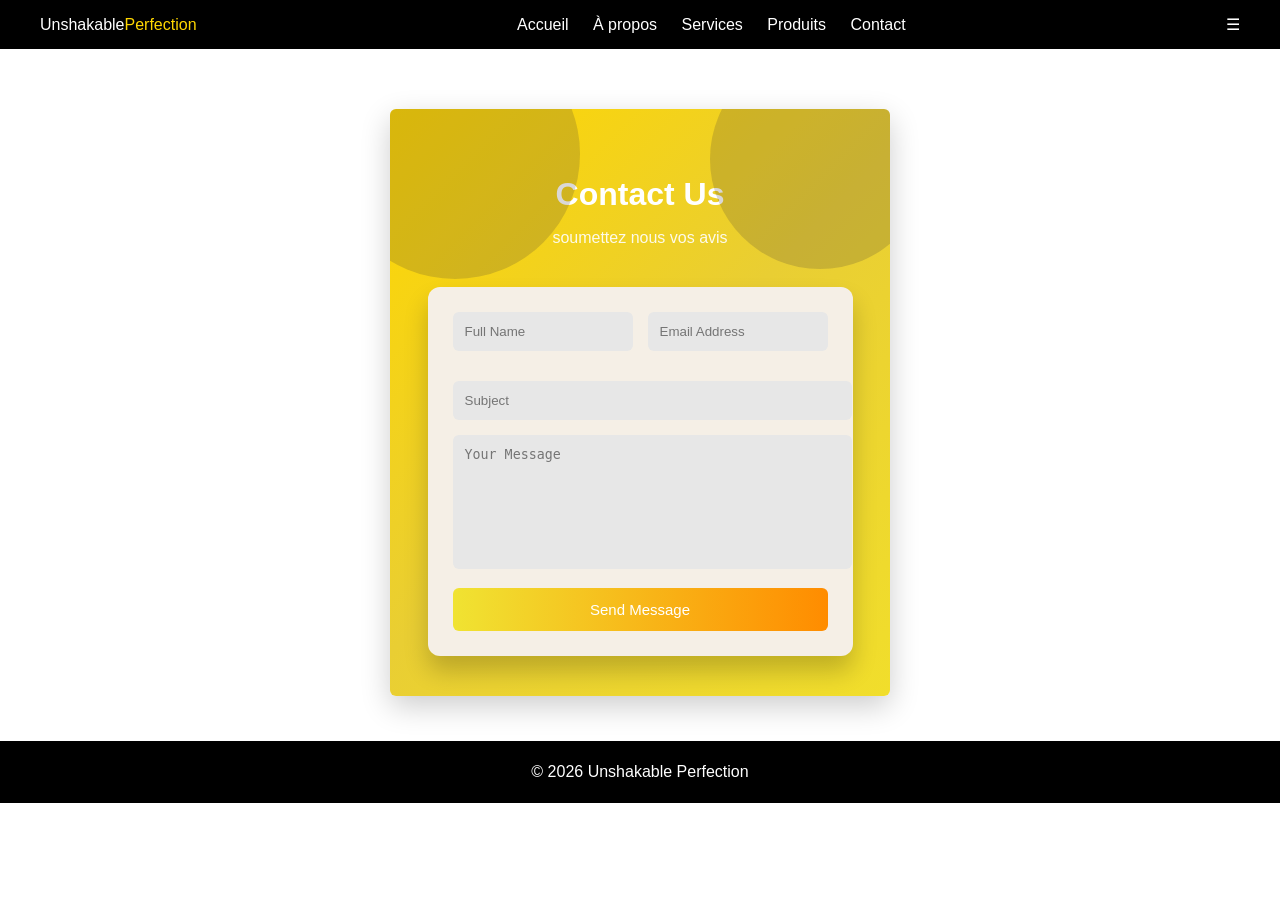
==== contact.html @ 23cc8685 "Add files via upload" ====
<!DOCTYPE html>
<html lang="fr">

<head>
    <meta charset="UTF-8">
    <title>Contact</title>
    <link rel="stylesheet" href="Css contact.css">
</head>

<body>
    <header>
        <div class="logo">Unshakable<span>Perfection</span></div>
        <nav>
            <a href="index.html">Accueil</a>
            <a href="apropos.html">À propos</a>
            <a href="services.html">Services</a>
            <a href="Produits.html">Produits</a>
            <a href="contact.html">Contact</a>
        </nav>
         <div class="menu-btn" onclick="toggleMenu()">☰</div>
    </header>

    <section class="contact">
        <div class="background-shapes"></div>
        <div class="container">
            <div class="header">
                <h1>Contact Us</h1>
                <p>soumettez nous vos avis</p>
            </div>
            <div class="form-box">
                <form id="contactForm">
                    <div class="row">
                        <input type="text" placeholder="Full Name" required>
                        <input type="email" placeholder="Email Address" required>
                    </div>
                    <input type="text" placeholder="Subject" required>
                    <textarea placeholder="Your Message" required></textarea>
                    <button type="submit">Send Message</button>
                </form>
            </div>
        </div>
    </section>
    <script src="script.js"></script>
    <footer>
        <p>© 2026 Unshakable Perfection</p>
    </footer>
</body>

</html>
---- Css contact.css ----
body{font-family:Arial;margin:0; 
background-color: #f0e332, rgb(0,0,0,0.2);}
header{background:black;color:white;display:flex;justify-content:space-between;align-items:center;padding:15px 40px;}
nav a{color:white; margin: 10px;  text-decoration:none;}
.logo span{color:gold}
.contact{width:500px;margin:0px auto; margin-top: 60px; text-align:center; background:linear-gradient(135deg,#FFD700,#e9ce33,#f1de2b); border-radius:6px;position:relative;overflow:hidden;box-shadow:0 10px 30px rgba(0,0,0,0.2);}
.background-shapes::before,.background-shapes::after{content:"";position:absolute;background:rgba(66, 59, 59, 0.2);border-radius:50%;}
.background-shapes::before{width:250px;height:250px;top:-80px;left:-60px;}
.background-shapes::after{width:220px;height:220px;top:-60px;right:-40px;}
.container{text-align:center;padding-top:40px;}
.header h1{color:white;font-size:32px;margin-bottom:10px;}
.header p{color:white;opacity:0.9;}
.form-box{width:75%;margin:40px auto;background:#f5efe6;padding:25px;border-radius:12px;box-shadow:0 15px 25px rgba(0,0,0,0.2);}
.row{display:flex;gap:15px;margin-bottom:15px;}
input,textarea{width:100%;padding:12px;border:none;border-radius:6px;background:#e7e7e7;margin-bottom:15px;}
textarea{height:110px;resize:none;}
button{width:100%;padding:13px;border:none;border-radius:6px;background:linear-gradient(to right,#f0e332,#ff8c00);color:white;font-size:15px;cursor:pointer;transition:0.3s;}
button:hover{transform:scale(1.02);box-shadow:0 5px 15px rgba(0,0,0,0.2);}


    footer{background:#000;color:#fff;text-align:center;padding:6px;margin-top:45px}


    /*rendre adaptable à tout type d'écrans*/

/*images adaptablea*/
img{
    max-width: 100%;
    height: auto;
}

/*tablette*/
@media(max-width:900px){
    .hero{
        flex-direction: column;
        text-align: center;
        padding: 50px;
    }
    .login-box{
        margin-top: 20px;
    }
    .cards{
        grid-template-columns: 1fr 1fr;
    }
}

/*telephone*/
@media(max-width:600px){
header{
    flex-direction: column;
}
nav{
    display: flex;
    flex-direction: column;
    background: #000;
    position: absolute;
    top: 70px;
    right: 20px;
    padding: 20px;
}
.menu btn{
    display: block;
    font-size: 26px;
    cursor: pointer;
}
.hero h1{
    font-size: 28px;
}
.cards{
    grid-template-columns: 1fr;
}
.page{
    padding:20px;
}
}
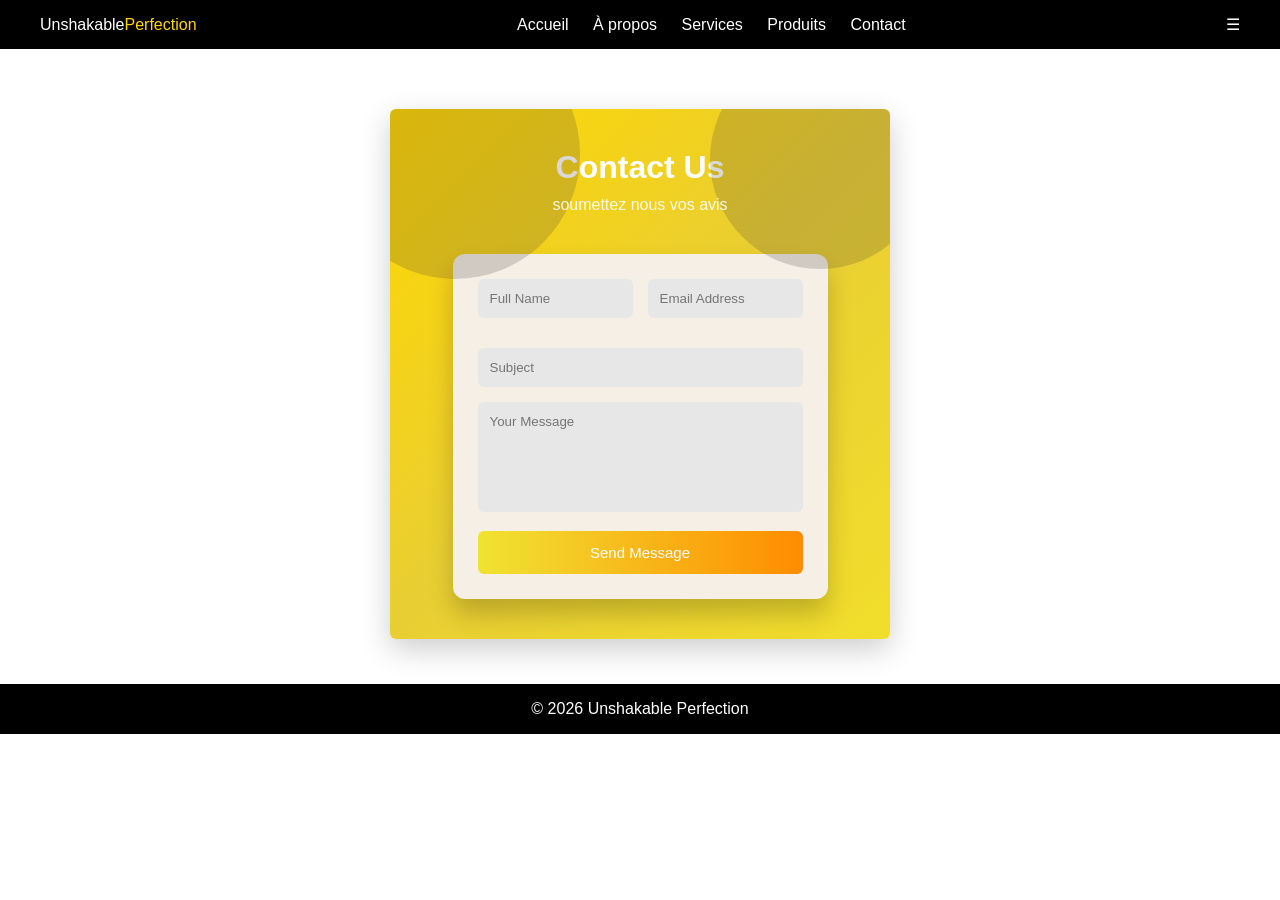
==== commit 185daa01: "Add files via upload" ====
--- a/contact.html
+++ b/contact.html
@@ -17,29 +17,30 @@
             <a href="Produits.html">Produits</a>
             <a href="contact.html">Contact</a>
         </nav>
-         <div class="menu-btn" onclick="toggleMenu()">☰</div>
+        <div class="menu-btn" onclick="toggleMenu()">☰</div>
     </header>
-
-    <section class="contact">
-        <div class="background-shapes"></div>
-        <div class="container">
-            <div class="header">
-                <h1>Contact Us</h1>
-                <p>soumettez nous vos avis</p>
+   
+        <section class="contact">
+            <div class="background-shapes"></div>
+            <div class="container">
+                <div class="header">
+                    <h1>Contact Us</h1>
+                    <p>soumettez nous vos avis</p>
+                </div>
+                <div class="form-box">
+                    <form id="contactForm">
+                        <div class="row">
+                            <input type="text" placeholder="Full Name" required>
+                            <input type="email" placeholder="Email Address" required>
+                        </div>
+                        <input type="text" placeholder="Subject" required>
+                        <textarea placeholder="Your Message" required></textarea>
+                        <button type="submit">Send Message</button>
+                    </form>
+                </div>
             </div>
-            <div class="form-box">
-                <form id="contactForm">
-                    <div class="row">
-                        <input type="text" placeholder="Full Name" required>
-                        <input type="email" placeholder="Email Address" required>
-                    </div>
-                    <input type="text" placeholder="Subject" required>
-                    <textarea placeholder="Your Message" required></textarea>
-                    <button type="submit">Send Message</button>
-                </form>
-            </div>
-        </div>
-    </section>
+        </section>
+    
     <script src="script.js"></script>
     <footer>
         <p>© 2026 Unshakable Perfection</p>
--- a/Css contact.css
+++ b/Css contact.css
@@ -1,76 +1,206 @@
-
-body{font-family:Arial;margin:0; 
-background-color: #f0e332, rgb(0,0,0,0.2);}
-header{background:black;color:white;display:flex;justify-content:space-between;align-items:center;padding:15px 40px;}
-nav a{color:white; margin: 10px;  text-decoration:none;}
-.logo span{color:gold}
-.contact{width:500px;margin:0px auto; margin-top: 60px; text-align:center; background:linear-gradient(135deg,#FFD700,#e9ce33,#f1de2b); border-radius:6px;position:relative;overflow:hidden;box-shadow:0 10px 30px rgba(0,0,0,0.2);}
-.background-shapes::before,.background-shapes::after{content:"";position:absolute;background:rgba(66, 59, 59, 0.2);border-radius:50%;}
-.background-shapes::before{width:250px;height:250px;top:-80px;left:-60px;}
-.background-shapes::after{width:220px;height:220px;top:-60px;right:-40px;}
-.container{text-align:center;padding-top:40px;}
-.header h1{color:white;font-size:32px;margin-bottom:10px;}
-.header p{color:white;opacity:0.9;}
-.form-box{width:75%;margin:40px auto;background:#f5efe6;padding:25px;border-radius:12px;box-shadow:0 15px 25px rgba(0,0,0,0.2);}
-.row{display:flex;gap:15px;margin-bottom:15px;}
-input,textarea{width:100%;padding:12px;border:none;border-radius:6px;background:#e7e7e7;margin-bottom:15px;}
-textarea{height:110px;resize:none;}
-button{width:100%;padding:13px;border:none;border-radius:6px;background:linear-gradient(to right,#f0e332,#ff8c00);color:white;font-size:15px;cursor:pointer;transition:0.3s;}
-button:hover{transform:scale(1.02);box-shadow:0 5px 15px rgba(0,0,0,0.2);}
-
-
-    footer{background:#000;color:#fff;text-align:center;padding:6px;margin-top:45px}
-
-
-    /*rendre adaptable à tout type d'écrans*/
+* {
+    margin: 0;
+    padding: 0;
+    box-sizing: border-box;
+    font-family: Arial
+}
+
+body {
+    font-family: Arial;
+    margin: 0;
+    display: flex;
+    min-height: 100vh;
+    flex-direction: column;
+}
+
+
+
+main {
+    flex: 1;
+}
+
+header {
+    background: black;
+    color: white;
+    display: flex;
+    justify-content: space-between;
+    align-items: center;
+    padding: 15px 40px;
+}
+
+nav a {
+    color: white;
+    margin: 10px;
+    text-decoration: none;
+}
+
+.logo span {
+    color: gold
+}
+
+.contact {
+    width: 500px;
+    margin: 0px auto;
+    margin-top: 60px;
+    text-align: center;
+    background: linear-gradient(135deg, #FFD700, #e9ce33, #f1de2b);
+    border-radius: 6px;
+    position: relative;
+    overflow: hidden;
+    box-shadow: 0 10px 30px rgba(0, 0, 0, 0.2);
+}
+
+.background-shapes::before,
+.background-shapes::after {
+    content: "";
+    position: absolute;
+    background: rgba(66, 59, 59, 0.2);
+    border-radius: 50%;
+}
+
+.background-shapes::before {
+    width: 250px;
+    height: 250px;
+    top: -80px;
+    left: -60px;
+}
+
+.background-shapes::after {
+    width: 220px;
+    height: 220px;
+    top: -60px;
+    right: -40px;
+}
+
+.container {
+    text-align: center;
+    padding-top: 40px;
+}
+
+.header h1 {
+    color: white;
+    font-size: 32px;
+    margin-bottom: 10px;
+}
+
+.header p {
+    color: white;
+    opacity: 0.9;
+}
+
+.form-box {
+    width: 75%;
+    margin: 40px auto;
+    background: #f5efe6;
+    padding: 25px;
+    border-radius: 12px;
+    box-shadow: 0 15px 25px rgba(0, 0, 0, 0.2);
+}
+
+.row {
+    display: flex;
+    gap: 15px;
+    margin-bottom: 15px;
+}
+
+input,
+textarea {
+    width: 100%;
+    padding: 12px;
+    border: none;
+    border-radius: 6px;
+    background: #e7e7e7;
+    margin-bottom: 15px;
+}
+
+textarea {
+    height: 110px;
+    resize: none;
+}
+
+button {
+    width: 100%;
+    padding: 13px;
+    border: none;
+    border-radius: 6px;
+    background: linear-gradient(to right, #f0e332, #ff8c00);
+    color: white;
+    font-size: 15px;
+    cursor: pointer;
+    transition: 0.3s;
+}
+
+button:hover {
+    transform: scale(1.02);
+    box-shadow: 0 5px 15px rgba(0, 0, 0, 0.2);
+}
+
+
+footer {
+    background: #000;
+    color: #fff;
+    text-align: center;
+    padding:16px;
+    margin-top: 45px
+}
+
+
+/*rendre adaptable à tout type d'écrans*/
 
 /*images adaptablea*/
-img{
+img {
     max-width: 100%;
     height: auto;
 }
 
 /*tablette*/
-@media(max-width:900px){
-    .hero{
+@media(max-width:900px) {
+    .hero {
         flex-direction: column;
         text-align: center;
         padding: 50px;
     }
-    .login-box{
+
+    .login-box {
         margin-top: 20px;
     }
-    .cards{
+
+    .cards {
         grid-template-columns: 1fr 1fr;
     }
 }
 
 /*telephone*/
-@media(max-width:600px){
-header{
-    flex-direction: column;
-}
-nav{
-    display: flex;
-    flex-direction: column;
-    background: #000;
-    position: absolute;
-    top: 70px;
-    right: 20px;
-    padding: 20px;
-}
-.menu btn{
-    display: block;
-    font-size: 26px;
-    cursor: pointer;
-}
-.hero h1{
-    font-size: 28px;
-}
-.cards{
-    grid-template-columns: 1fr;
-}
-.page{
-    padding:20px;
-}
-}
+@media(max-width:600px) {
+    header {
+        flex-direction: column;
+    }
+
+    nav {
+        display: flex;
+        flex-direction: column;
+        background: #000;
+        position: absolute;
+        top: 70px;
+        right: 20px;
+        padding: 20px;
+    }
+
+    .menu btn {
+        display: block;
+        font-size: 26px;
+        cursor: pointer;
+    }
+
+    .hero h1 {
+        font-size: 28px;
+    }
+
+    .cards {
+        grid-template-columns: 1fr;
+    }
+
+    .page {
+        padding: 20px;
+    }
+}
